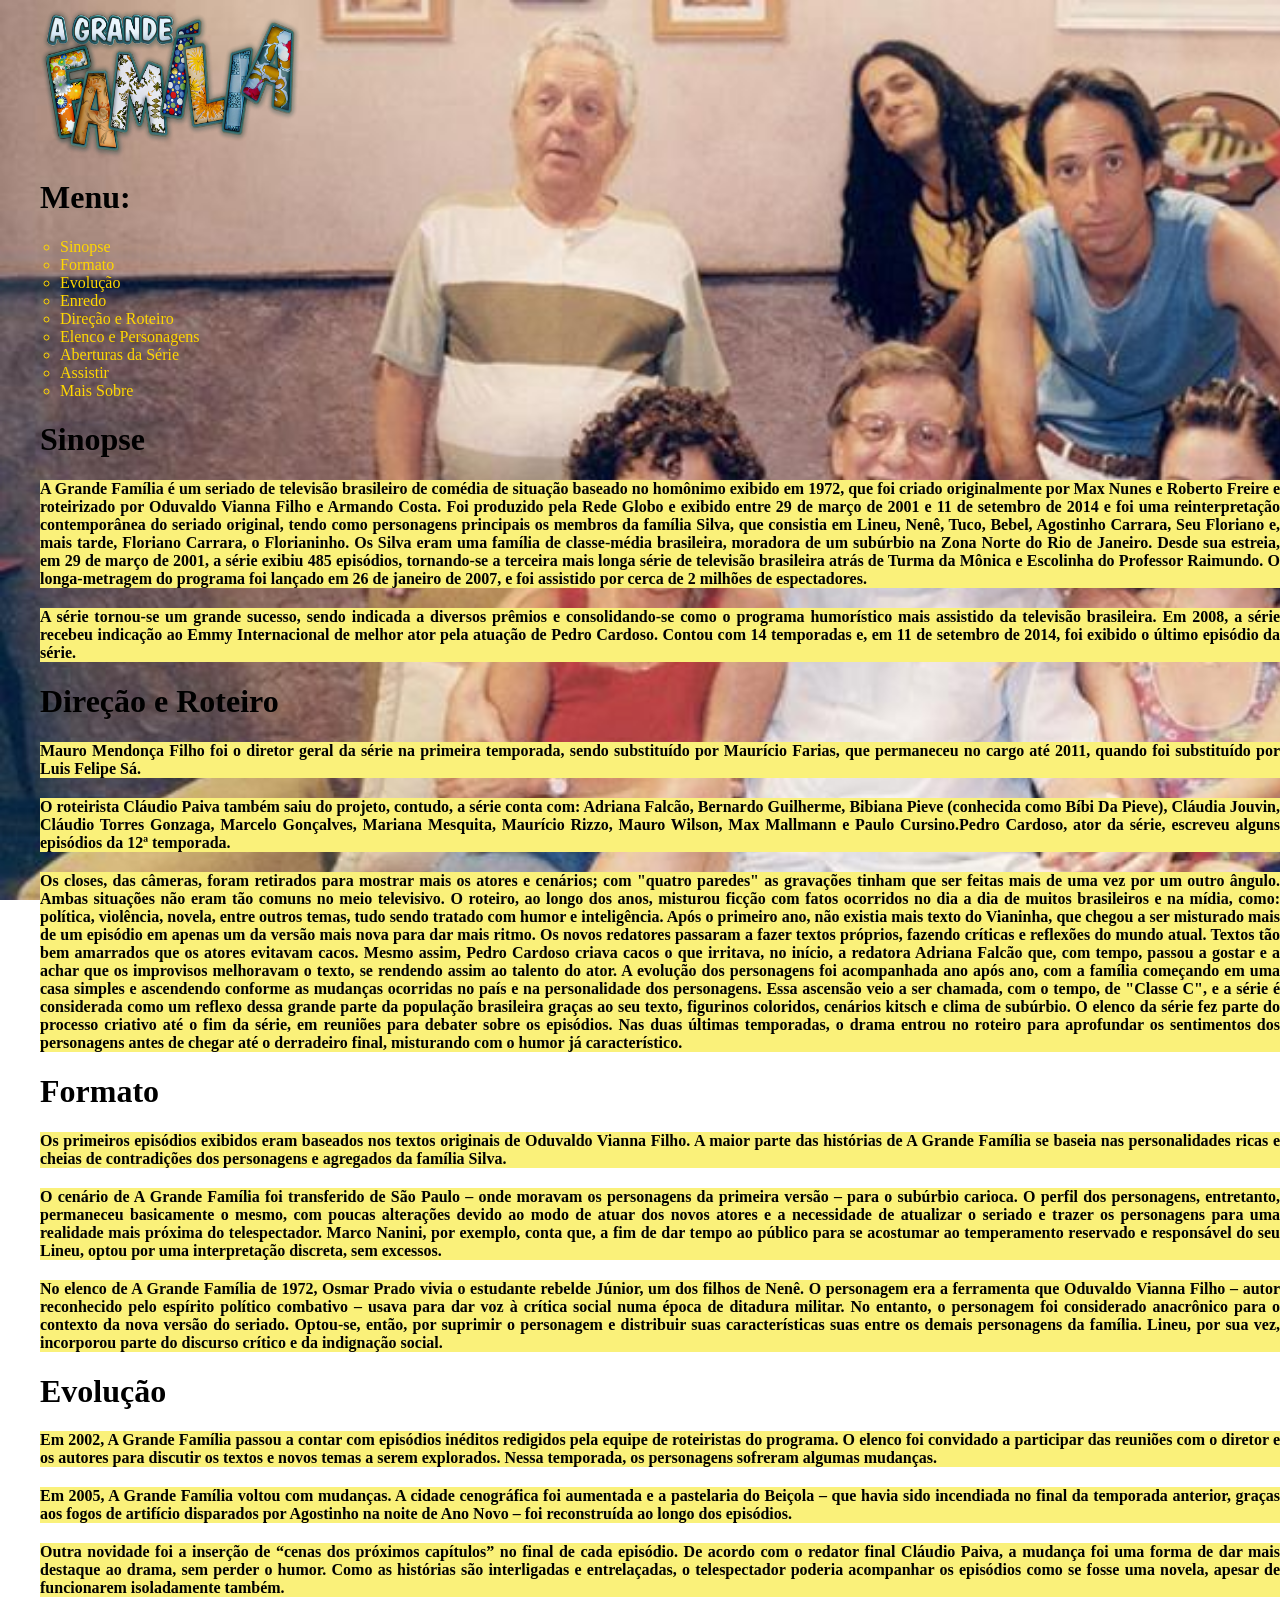
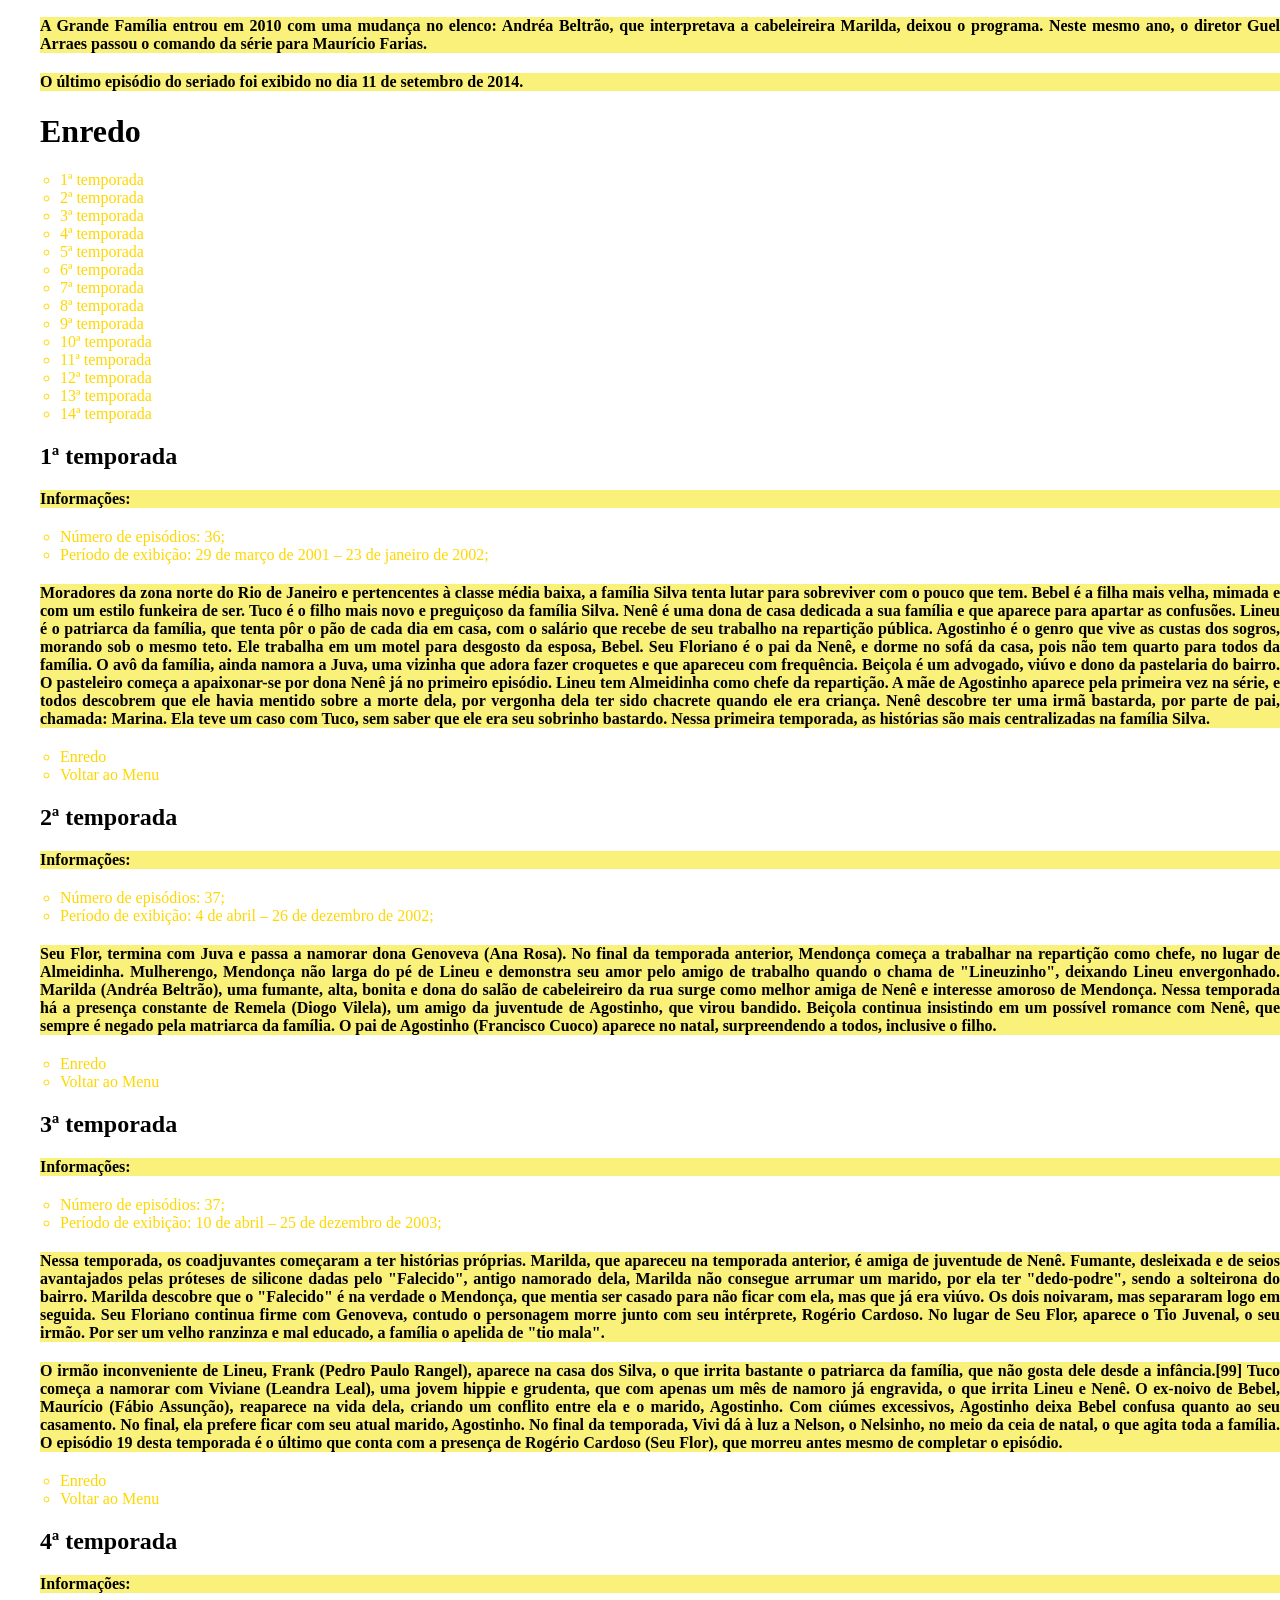
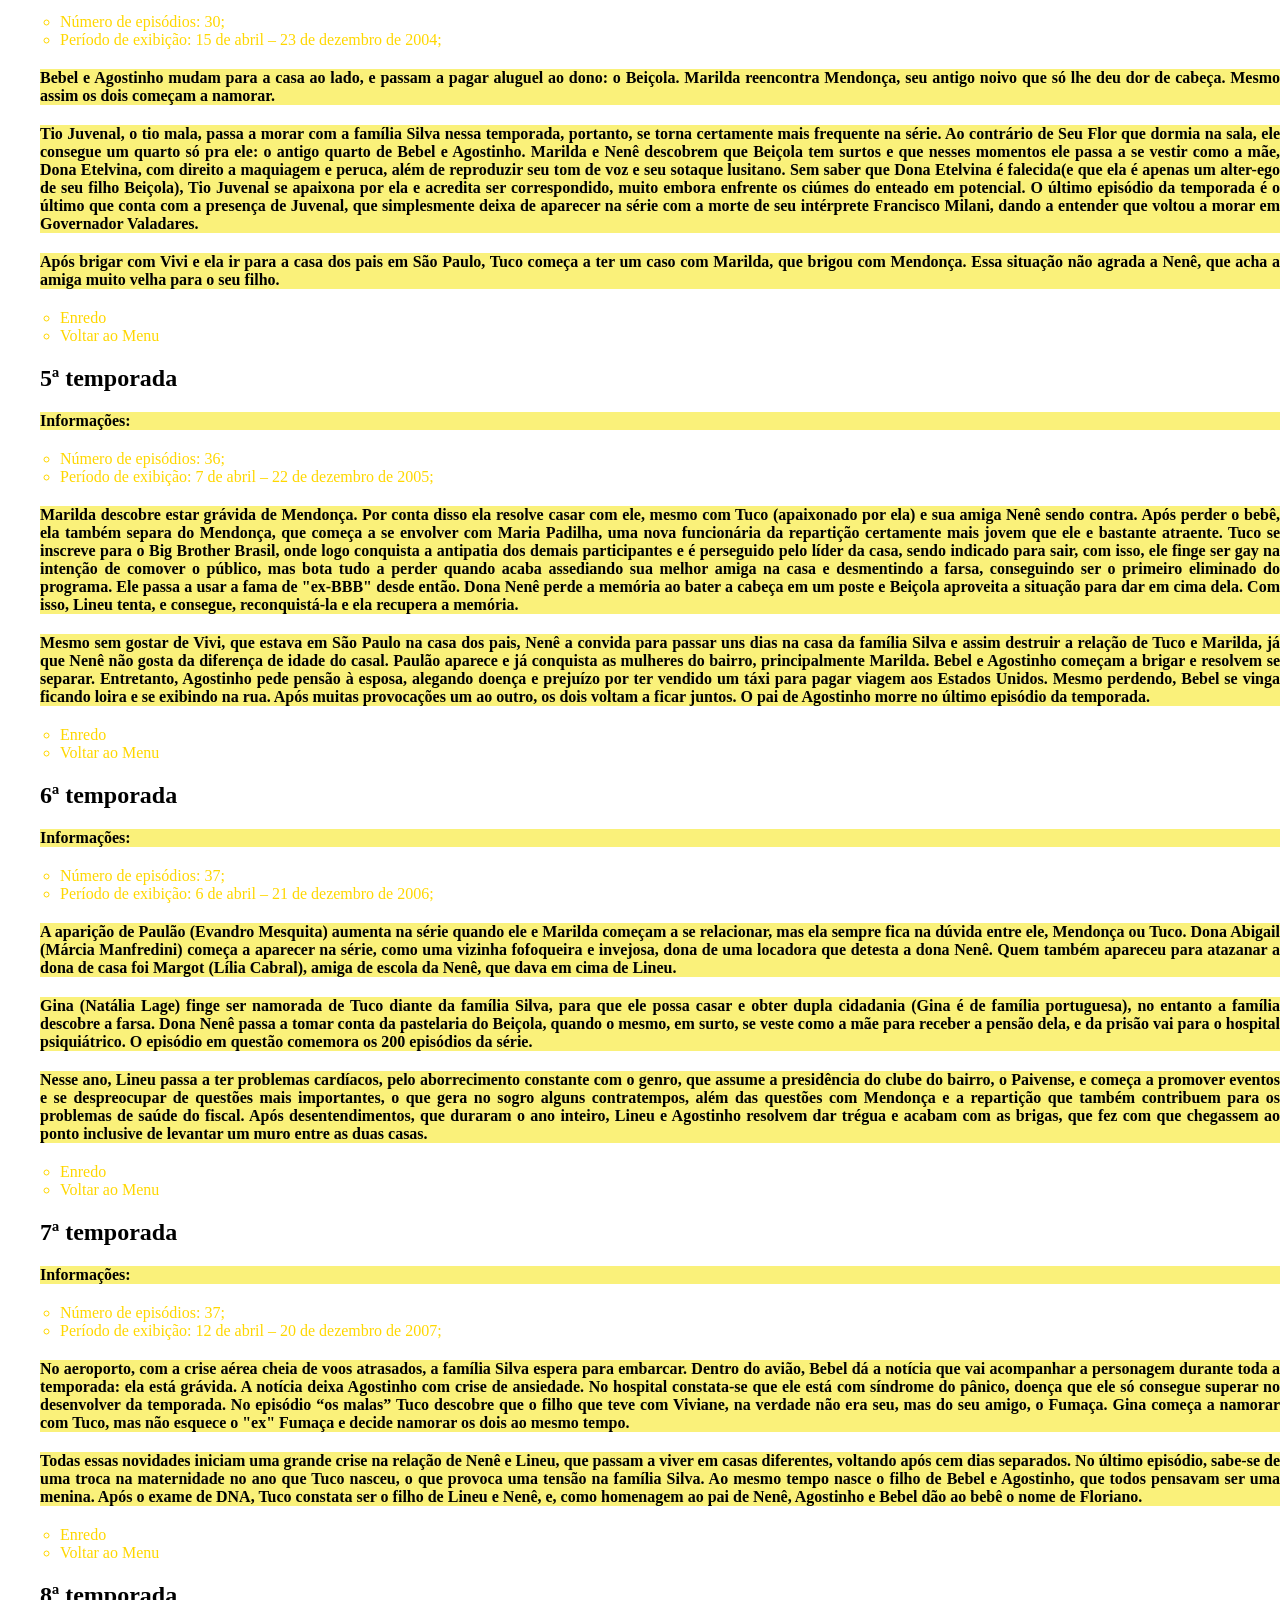
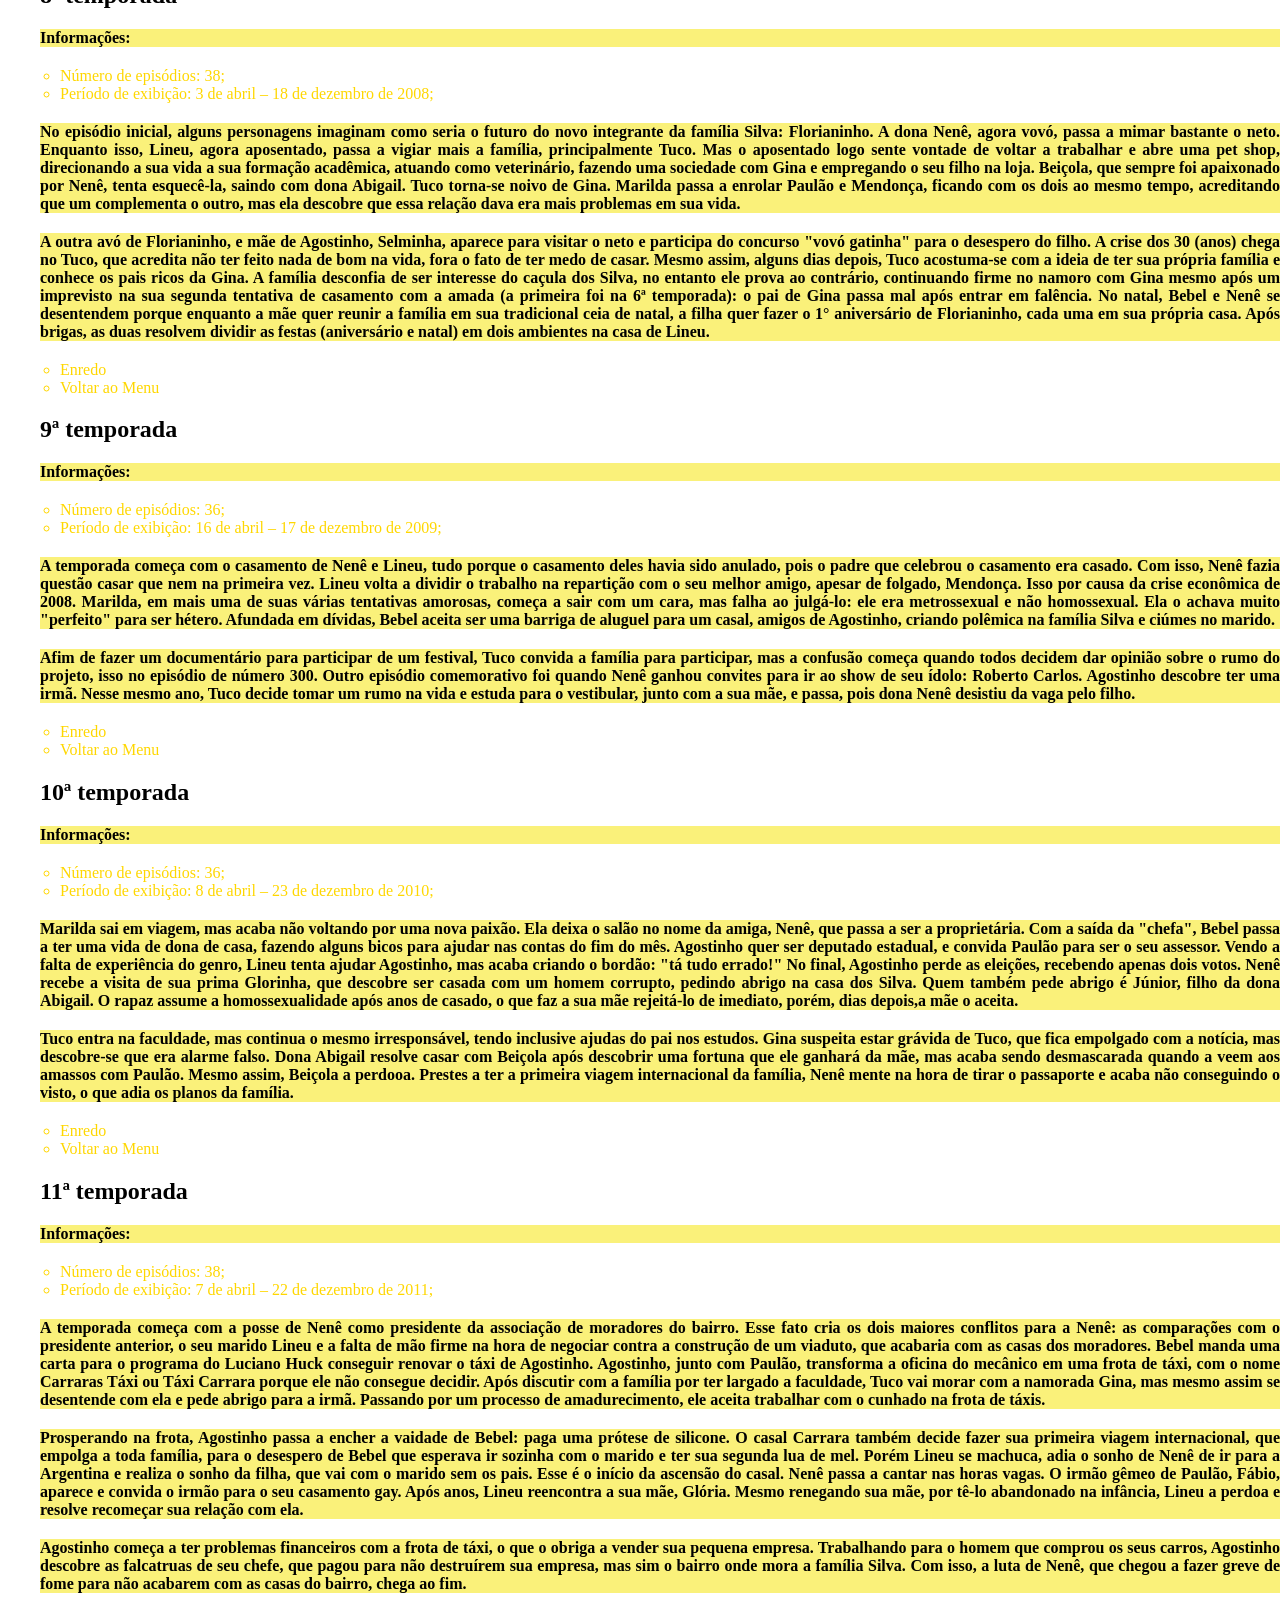
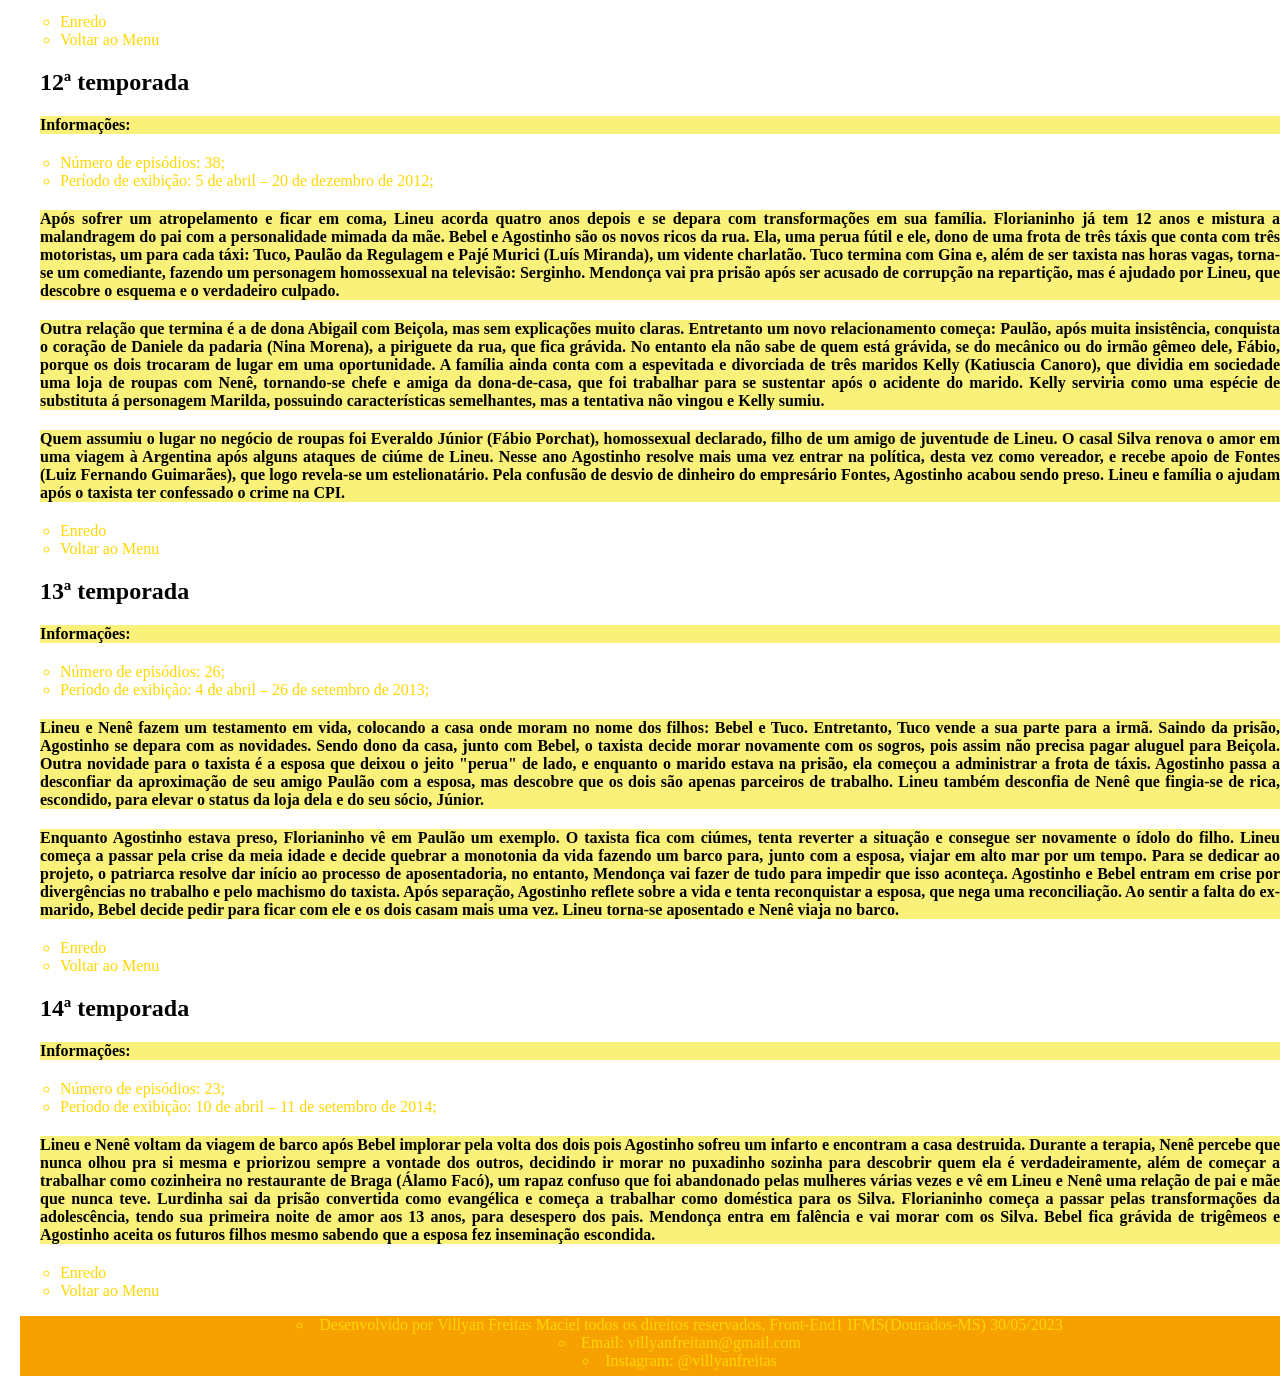
==== index.html @ 38abde5b "Add files via upload" ====
<!-- Desenvolvido por Villyan Freitas Maciel -->
<DOCTYPE html>
<html lang="pt-br">

  <head>
      <title>A Grande Família</title>
      <meta charset="utf-8">

      <link rel="stylesheet" type="text/css" href="css\estilo-index.css">
  </head>

  <body>

        <div id="centerLogo">

                <img src="img/logo01.png " alt="Logo Grande Família" id="logo">

        </div>

        <h1 id="menu">Menu:</h1>

        <ul>
              <li><a href="#sinopse">Sinopse</a></li>
              <li><a href="#formato">Formato</a></li>
              <li><a href="#evolucao">Evolução</a></li>
              <li><a href="#enredo">Enredo</a></li>
              <li><a href="#direcao">Direção e Roteiro</a></li>
              <li><a href="elenco.html">Elenco e Personagens</a></li>
              <li><a href="aberturas.html">Aberturas da Série</a></li>
              <li><a href="https://globoplay.globo.com/a-grande-familia/t/LXZMGBGCDc/?origemId=91698"target="_blank">Assistir</a></li>
              <li><a href="https://pt.wikipedia.org/wiki/A_Grande_Fam%C3%ADlia_(2001)">Mais Sobre</a></li>
              
        </ul>

        <h1 id="sinopse">Sinopse</h1>

        <p>A Grande Família é um seriado de televisão brasileiro de comédia de situação baseado no homônimo exibido em 1972, que foi criado originalmente por Max Nunes e Roberto Freire e roteirizado por Oduvaldo Vianna Filho e Armando Costa.
         Foi produzido pela Rede Globo e exibido entre 29 de março de 2001 e 11 de setembro de 2014 e foi uma reinterpretação contemporânea do seriado original, tendo como personagens principais os membros da família Silva, que consistia em Lineu, Nenê, Tuco, Bebel, Agostinho Carrara, Seu Floriano e, mais tarde, Floriano Carrara, o Florianinho.
        Os Silva eram uma família de classe-média brasileira, moradora de um subúrbio na Zona Norte do Rio de Janeiro. Desde sua estreia, em 29 de março de 2001, a série exibiu 485 episódios, tornando-se a terceira mais longa série de televisão brasileira atrás de Turma da Mônica e Escolinha do Professor Raimundo. O longa-metragem do programa foi lançado em 26 de janeiro de 2007, e foi assistido por cerca de 2 milhões de espectadores.</p>
        <p>A série tornou-se um grande sucesso, sendo indicada a diversos prêmios e consolidando-se como o programa humorístico mais assistido da televisão brasileira. Em 2008, a série recebeu indicação ao Emmy Internacional de melhor ator pela atuação de Pedro Cardoso. Contou com 14 temporadas e, em 11 de setembro de 2014, foi exibido o último episódio da série.</p>
        <a href="#menu"></a>


        <h1 id="direcao">Direção e Roteiro</h1>

        <p>Mauro Mendonça Filho foi o diretor geral da série na primeira temporada, sendo substituído por Maurício Farias, que permaneceu no cargo até 2011, quando foi substituído por Luis Felipe Sá.</p>
        <p>O roteirista Cláudio Paiva também saiu do projeto, contudo, a série conta com: Adriana Falcão, Bernardo Guilherme, Bibiana Pieve (conhecida como Bíbi Da Pieve), Cláudia Jouvin, Cláudio Torres Gonzaga, Marcelo Gonçalves, Mariana Mesquita, Maurício Rizzo, Mauro Wilson, Max Mallmann e Paulo Cursino.Pedro Cardoso, ator da série, escreveu alguns episódios da 12ª temporada.</p>
        <p>Os closes, das câmeras, foram retirados para mostrar mais os atores e cenários; com "quatro paredes" as gravações tinham que ser feitas mais de uma vez por um outro ângulo. Ambas situações não eram tão comuns no meio televisivo. O roteiro, ao longo dos anos, misturou ficção com fatos ocorridos no dia a dia de muitos brasileiros e na mídia, como: política, violência, novela, entre outros temas, tudo sendo tratado com humor e inteligência. Após o primeiro ano, não existia mais texto do Vianinha, que chegou a ser misturado mais de um episódio em apenas um da versão mais nova para dar mais ritmo. Os novos redatores passaram a fazer textos próprios, fazendo críticas e reflexões do mundo atual. Textos tão bem amarrados que os atores evitavam cacos. Mesmo assim, Pedro Cardoso criava cacos o que irritava, no início, a redatora Adriana Falcão que, com tempo, passou a gostar e a achar que os improvisos melhoravam o texto, se rendendo assim ao talento do ator. A evolução dos personagens foi acompanhada ano após ano, com a família começando em uma casa simples e ascendendo conforme as mudanças ocorridas no país e na personalidade dos personagens. Essa ascensão veio a ser chamada, com o tempo, de "Classe C", e a série é considerada como um reflexo dessa grande parte da população brasileira graças ao seu texto, figurinos coloridos, cenários kitsch e clima de subúrbio. O elenco da série fez parte do processo criativo até o fim da série, em reuniões para debater sobre os episódios. Nas duas últimas temporadas, o drama entrou no roteiro para aprofundar os sentimentos dos personagens antes de chegar até o derradeiro final, misturando com o humor já característico.</p>
        <a href="#menu"></a>

        <h1 id="formato">Formato</h1>

        <p>Os primeiros episódios exibidos eram baseados nos textos originais de Oduvaldo Vianna Filho. A maior parte das histórias de A Grande Família se baseia nas personalidades ricas e cheias de contradições dos personagens e agregados da família Silva.</p>
        <p>O cenário de A Grande Família foi transferido de São Paulo – onde moravam os personagens da primeira versão – para o subúrbio carioca. O perfil dos personagens, entretanto, permaneceu basicamente o mesmo, com poucas alterações devido ao modo de atuar dos novos atores e a necessidade de atualizar o seriado e trazer os personagens para uma realidade mais próxima do telespectador. Marco Nanini, por exemplo, conta que, a fim de dar tempo ao público para se acostumar ao temperamento reservado e responsável do seu Lineu, optou por uma interpretação discreta, sem excessos.</p>
        <p>No elenco de A Grande Família de 1972, Osmar Prado vivia o estudante rebelde Júnior, um dos filhos de Nenê. O personagem era a ferramenta que Oduvaldo Vianna Filho – autor reconhecido pelo espírito político combativo – usava para dar voz à crítica social numa época de ditadura militar. No entanto, o personagem foi considerado anacrônico para o contexto da nova versão do seriado. Optou-se, então, por suprimir o personagem e distribuir suas características suas entre os demais personagens da família. Lineu, por sua vez, incorporou parte do discurso crítico e da indignação social.</p>
        <a href="#menu"></a>

        <h1 id="evolucao">Evolução</h1>

        <p>Em 2002, A Grande Família passou a contar com episódios inéditos redigidos pela equipe de roteiristas do programa. O elenco foi convidado a participar das reuniões com o diretor e os autores para discutir os textos e novos temas a serem explorados. Nessa temporada, os personagens sofreram algumas mudanças.</p>
        <p>Em 2005, A Grande Família voltou com mudanças. A cidade cenográfica foi aumentada e a pastelaria do Beiçola – que havia sido incendiada no final da temporada anterior, graças aos fogos de artifício disparados por Agostinho na noite de Ano Novo – foi reconstruída ao longo dos episódios.</p>
        <p>Outra novidade foi a inserção de “cenas dos próximos capítulos” no final de cada episódio. De acordo com o redator final Cláudio Paiva, a mudança foi uma forma de dar mais destaque ao drama, sem perder o humor. Como as histórias são interligadas e entrelaçadas, o telespectador poderia acompanhar os episódios como se fosse uma novela, apesar de funcionarem isoladamente também.</p>
        <p>A Grande Família entrou em 2010 com uma mudança no elenco: Andréa Beltrão, que interpretava a cabeleireira Marilda, deixou o programa. Neste mesmo ano, o diretor Guel Arraes passou o comando da série para Maurício Farias.</p>
        <p>O último episódio do seriado foi exibido no dia 11 de setembro de 2014.</p>
        <a href="#menu"></a>

        <h1 id="enredo">Enredo</h1>

        <ul>
              <li><a href="#1">1ª temporada</a></li>
              <li><a href="#2">2ª temporada</a></li>
              <li><a href="#3">3ª temporada</a></li>
              <li><a href="#4">4ª temporada</a></li>
              <li><a href="#5">5ª temporada</a></li>
              <li><a href="#6">6ª temporada</a></li>
              <li><a href="#7">7ª temporada</a></li>
              <li><a href="#8">8ª temporada</a></li>
              <li><a href="#9">9ª temporada</a></li>
              <li><a href="#10">10ª temporada</a></li>
              <li><a href="#11">11ª temporada</a></li>
              <li><a href="#12">12ª temporada</a></li>
              <li><a href="#13">13ª temporada</a></li>
              <li><a href="#14">14ª temporada</a></li>
        </ul>

        <h2 id="1">1ª temporada</h2>

        <p>Informações:</p>

        <ul>
              <li>Número de episódios: 36;</li>
              <li>Período de exibição: 29 de março de 2001 – 23 de janeiro de 2002;</li>
        </ul>

        <p>Moradores da zona norte do Rio de Janeiro e pertencentes à classe média baixa, a família Silva tenta lutar para sobreviver com o pouco que tem. Bebel é a filha mais velha, mimada e com um estilo funkeira de ser. Tuco é o filho mais novo e preguiçoso da família Silva. Nenê é uma dona de casa dedicada a sua família e que aparece para apartar as confusões. Lineu é o patriarca da família, que tenta pôr o pão de cada dia em casa, com o salário que recebe de seu trabalho na repartição pública. Agostinho é o genro que vive as custas dos sogros, morando sob o mesmo teto. Ele trabalha em um motel para desgosto da esposa, Bebel. Seu Floriano é o pai da Nenê, e dorme no sofá da casa, pois não tem quarto para todos da família. O avô da família, ainda namora a Juva, uma vizinha que adora fazer croquetes e que apareceu com frequência. Beiçola é um advogado, viúvo e dono da pastelaria do bairro. O pasteleiro começa a apaixonar-se por dona Nenê já no primeiro episódio. Lineu tem Almeidinha como chefe da repartição. A mãe de Agostinho aparece pela primeira vez na série, e todos descobrem que ele havia mentido sobre a morte dela, por vergonha dela ter sido chacrete quando ele era criança. Nenê descobre ter uma irmã bastarda, por parte de pai, chamada: Marina. Ela teve um caso com Tuco, sem saber que ele era seu sobrinho bastardo. Nessa primeira temporada, as histórias são mais centralizadas na família Silva.</p>
        
        <ul>
              <li><a href="#enredo">Enredo</a></li>
              <li><a href="#menu">Voltar ao Menu</a></li>
        </ul>

        <h2 id="2">2ª temporada</h2>

        <p>Informações:</p>
        <ul>
              <li>Número de episódios: 37;</li>
              <li>Período de exibição: 4 de abril – 26 de dezembro de 2002;</li>
        </ul>


        <p>Seu Flor, termina com Juva e passa a namorar dona Genoveva (Ana Rosa). No final da temporada anterior, Mendonça começa a trabalhar na repartição como chefe, no lugar de Almeidinha. Mulherengo, Mendonça não larga do pé de Lineu e demonstra seu amor pelo amigo de trabalho quando o chama de "Lineuzinho", deixando Lineu envergonhado. Marilda (Andréa Beltrão), uma fumante, alta, bonita e dona do salão de cabeleireiro da rua surge como melhor amiga de Nenê e interesse amoroso de Mendonça. Nessa temporada há a presença constante de Remela (Diogo Vilela), um amigo da juventude de Agostinho, que virou bandido. Beiçola continua insistindo em um possível romance com Nenê, que sempre é negado pela matriarca da família. O pai de Agostinho (Francisco Cuoco) aparece no natal, surpreendendo a todos, inclusive o filho.</p>

        <ul>
              <li><a href="#enredo">Enredo</a></li>
              <li><a href="#menu">Voltar ao Menu</a></li>
        </ul>

        <h2 id="3">3ª temporada</h2>

        <p>Informações:</p>
        <ul>
              <li>Número de episódios: 37;</li>
              <li>Período de exibição: 10 de abril – 25 de dezembro de 2003;</li>
        </ul>

        <p>Nessa temporada, os coadjuvantes começaram a ter histórias próprias. Marilda, que apareceu na temporada anterior, é amiga de juventude de Nenê. Fumante, desleixada e de seios avantajados pelas próteses de silicone dadas pelo "Falecido", antigo namorado dela, Marilda não consegue arrumar um marido, por ela ter "dedo-podre", sendo a solteirona do bairro. Marilda descobre que o "Falecido" é na verdade o Mendonça, que mentia ser casado para não ficar com ela, mas que já era viúvo. Os dois noivaram, mas separaram logo em seguida. Seu Floriano continua firme com Genoveva, contudo o personagem morre junto com seu intérprete, Rogério Cardoso. No lugar de Seu Flor, aparece o Tio Juvenal, o seu irmão. Por ser um velho ranzinza e mal educado, a família o apelida de "tio mala".</p>
        <p>O irmão inconveniente de Lineu, Frank (Pedro Paulo Rangel), aparece na casa dos Silva, o que irrita bastante o patriarca da família, que não gosta dele desde a infância.[99] Tuco começa a namorar com Viviane (Leandra Leal), uma jovem hippie e grudenta, que com apenas um mês de namoro já engravida, o que irrita Lineu e Nenê. O ex-noivo de Bebel, Maurício (Fábio Assunção), reaparece na vida dela, criando um conflito entre ela e o marido, Agostinho. Com ciúmes excessivos, Agostinho deixa Bebel confusa quanto ao seu casamento. No final, ela prefere ficar com seu atual marido, Agostinho. No final da temporada, Vivi dá à luz a Nelson, o Nelsinho, no meio da ceia de natal, o que agita toda a família. O episódio 19 desta temporada é o último que conta com a presença de Rogério Cardoso (Seu Flor), que morreu antes mesmo de completar o episódio.</p>
    
        <ul>
              <li><a href="#enredo">Enredo</a></li>
              <li><a href="#menu">Voltar ao Menu</a></li>
        </ul>

        <h2 id="4">4ª temporada</h2>

        <p>Informações:</p>

        <ul>
              <li>Número de episódios: 30;</li>
              <li>Período de exibição:  15 de abril – 23 de dezembro de 2004;</li>
        </ul>

        <p>Bebel e Agostinho mudam para a casa ao lado, e passam a pagar aluguel ao dono: o Beiçola. Marilda reencontra Mendonça, seu antigo noivo que só lhe deu dor de cabeça. Mesmo assim os dois começam a namorar.</p>
        <p>Tio Juvenal, o tio mala, passa a morar com a família Silva nessa temporada, portanto, se torna certamente mais frequente na série. Ao contrário de Seu Flor que dormia na sala, ele consegue um quarto só pra ele: o antigo quarto de Bebel e Agostinho. Marilda e Nenê descobrem que Beiçola tem surtos e que nesses momentos ele passa a se vestir como a mãe, Dona Etelvina, com direito a maquiagem e peruca, além de reproduzir seu tom de voz e seu sotaque lusitano. Sem saber que Dona Etelvina é falecida(e que ela é apenas um alter-ego de seu filho Beiçola), Tio Juvenal se apaixona por ela e acredita ser correspondido, muito embora enfrente os ciúmes do enteado em potencial. O último episódio da temporada é o último que conta com a presença de Juvenal, que simplesmente deixa de aparecer na série com a morte de seu intérprete Francisco Milani, dando a entender que voltou a morar em Governador Valadares.</p>
        <p>Após brigar com Vivi e ela ir para a casa dos pais em São Paulo, Tuco começa a ter um caso com Marilda, que brigou com Mendonça. Essa situação não agrada a Nenê, que acha a amiga muito velha para o seu filho.</p>

        <ul>
              <li><a href="#enredo">Enredo</a></li>
              <li><a href="#menu">Voltar ao Menu</a></li>
        </ul>

        <h2 id="5">5ª temporada</h2>

        <p>Informações:</p>

        <ul>
              <li>Número de episódios: 36;</li>
              <li>Período de exibição: 7 de abril – 22 de dezembro de 2005;</li>
        </ul>

        <p>Marilda descobre estar grávida de Mendonça. Por conta disso ela resolve casar com ele, mesmo com Tuco (apaixonado por ela) e sua amiga Nenê sendo contra. Após perder o bebê, ela também separa do Mendonça, que começa a se envolver com Maria Padilha, uma nova funcionária da repartição certamente mais jovem que ele e bastante atraente. Tuco se inscreve para o Big Brother Brasil, onde logo conquista a antipatia dos demais participantes e é perseguido pelo líder da casa, sendo indicado para sair, com isso, ele finge ser gay na intenção de comover o público, mas bota tudo a perder quando acaba assediando sua melhor amiga na casa e desmentindo a farsa, conseguindo ser o primeiro eliminado do programa. Ele passa a usar a fama de "ex-BBB" desde então. Dona Nenê perde a memória ao bater a cabeça em um poste e Beiçola aproveita a situação para dar em cima dela. Com isso, Lineu tenta, e consegue, reconquistá-la e ela recupera a memória.</p>
        <p>Mesmo sem gostar de Vivi, que estava em São Paulo na casa dos pais, Nenê a convida para passar uns dias na casa da família Silva e assim destruir a relação de Tuco e Marilda, já que Nenê não gosta da diferença de idade do casal. Paulão aparece e já conquista as mulheres do bairro, principalmente Marilda. Bebel e Agostinho começam a brigar e resolvem se separar. Entretanto, Agostinho pede pensão à esposa, alegando doença e prejuízo por ter vendido um táxi para pagar viagem aos Estados Unidos. Mesmo perdendo, Bebel se vinga ficando loira e se exibindo na rua. Após muitas provocações um ao outro, os dois voltam a ficar juntos. O pai de Agostinho morre no último episódio da temporada.</p>
        <ul>
              <li><a href="#enredo">Enredo</a></li>
              <li><a href="#menu">Voltar ao Menu</a></li>
        </ul>

        <h2 id="6">6ª temporada</h2>

        <p>Informações:</p>

        <ul>
              <li>Número de episódios: 37;</li>
              <li>Período de exibição: 6 de abril – 21 de dezembro de 2006;</li>
        </ul>

        <p>A aparição de Paulão (Evandro Mesquita) aumenta na série quando ele e Marilda começam a se relacionar, mas ela sempre fica na dúvida entre ele, Mendonça ou Tuco. Dona Abigail (Márcia Manfredini) começa a aparecer na série, como uma vizinha fofoqueira e invejosa, dona de uma locadora que detesta a dona Nenê. Quem também apareceu para atazanar a dona de casa foi Margot (Lília Cabral), amiga de escola da Nenê, que dava em cima de Lineu.</p>
        <p>Gina (Natália Lage) finge ser namorada de Tuco diante da família Silva, para que ele possa casar e obter dupla cidadania (Gina é de família portuguesa), no entanto a família descobre a farsa. Dona Nenê passa a tomar conta da pastelaria do Beiçola, quando o mesmo, em surto, se veste como a mãe para receber a pensão dela, e da prisão vai para o hospital psiquiátrico. O episódio em questão comemora os 200 episódios da série.</p>
        <p>Nesse ano, Lineu passa a ter problemas cardíacos, pelo aborrecimento constante com o genro, que assume a presidência do clube do bairro, o Paivense, e começa a promover eventos e se despreocupar de questões mais importantes, o que gera no sogro alguns contratempos, além das questões com Mendonça e a repartição que também contribuem para os problemas de saúde do fiscal. Após desentendimentos, que duraram o ano inteiro, Lineu e Agostinho resolvem dar trégua e acabam com as brigas, que fez com que chegassem ao ponto inclusive de levantar um muro entre as duas casas.</p>

        <ul>
              <li><a href="#enredo">Enredo</a></li>
              <li><a href="#menu">Voltar ao Menu</a></li>
        </ul>

        <h2 id="7">7ª temporada</h2>

        <p>Informações:</p>
        <ul>
              <li>Número de episódios: 37;</li>
              <li>Período de exibição: 12 de abril – 20 de dezembro de 2007;</li>
        </ul>

        <p>No aeroporto, com a crise aérea cheia de voos atrasados, a família Silva espera para embarcar. Dentro do avião, Bebel dá a notícia que vai acompanhar a personagem durante toda a temporada: ela está grávida. A notícia deixa Agostinho com crise de ansiedade. No hospital constata-se que ele está com síndrome do pânico, doença que ele só consegue superar no desenvolver da temporada. No episódio “os malas” Tuco descobre que o filho que teve com Viviane, na verdade não era seu, mas do seu amigo, o Fumaça. Gina começa a namorar com Tuco, mas não esquece o "ex" Fumaça e decide namorar os dois ao mesmo tempo.</p>
        <p>Todas essas novidades iniciam uma grande crise na relação de Nenê e Lineu, que passam a viver em casas diferentes, voltando após cem dias separados. No último episódio, sabe-se de uma troca na maternidade no ano que Tuco nasceu, o que provoca uma tensão na família Silva. Ao mesmo tempo nasce o filho de Bebel e Agostinho, que todos pensavam ser uma menina. Após o exame de DNA, Tuco constata ser o filho de Lineu e Nenê, e, como homenagem ao pai de Nenê, Agostinho e Bebel dão ao bebê o nome de Floriano.</p>

        <ul>
              <li><a href="#enredo">Enredo</a></li>
              <li><a href="#menu">Voltar ao Menu</a></li>
        </ul>

        <h2 id="8">8ª temporada</h2>

      <p>Informações:</p>

      <ul>
            <li>Número de episódios: 38;</li>
            <li>Período de exibição: 3 de abril – 18 de dezembro de 2008;</li>
      </ul>

      <p>No episódio inicial, alguns personagens imaginam como seria o futuro do novo integrante da família Silva: Florianinho. A dona Nenê, agora vovó, passa a mimar bastante o neto. Enquanto isso, Lineu, agora aposentado, passa a vigiar mais a família, principalmente Tuco. Mas o aposentado logo sente vontade de voltar a trabalhar e abre uma pet shop, direcionando a sua vida a sua formação acadêmica, atuando como veterinário, fazendo uma sociedade com Gina e empregando o seu filho na loja. Beiçola, que sempre foi apaixonado por Nenê, tenta esquecê-la, saindo com dona Abigail. Tuco torna-se noivo de Gina. Marilda passa a enrolar Paulão e Mendonça, ficando com os dois ao mesmo tempo, acreditando que um complementa o outro, mas ela descobre que essa relação dava era mais problemas em sua vida.</p>
      <p>A outra avó de Florianinho, e mãe de Agostinho, Selminha, aparece para visitar o neto e participa do concurso "vovó gatinha" para o desespero do filho. A crise dos 30 (anos) chega no Tuco, que acredita não ter feito nada de bom na vida, fora o fato de ter medo de casar. Mesmo assim, alguns dias depois, Tuco acostuma-se com a ideia de ter sua própria família e conhece os pais ricos da Gina. A família desconfia de ser interesse do caçula dos Silva, no entanto ele prova ao contrário, continuando firme no namoro com Gina mesmo após um imprevisto na sua segunda tentativa de casamento com a amada (a primeira foi na 6ª temporada): o pai de Gina passa mal após entrar em falência. No natal, Bebel e Nenê se desentendem porque enquanto a mãe quer reunir a família em sua tradicional ceia de natal, a filha quer fazer o 1° aniversário de Florianinho, cada uma em sua própria casa. Após brigas, as duas resolvem dividir as festas (aniversário e natal) em dois ambientes na casa de Lineu.</p>
      
      <ul>
            <li><a href="#enredo">Enredo</a></li>
            <li><a href="#menu">Voltar ao Menu</a></li>
      </ul>

      <h2 id="9">9ª temporada</h2>

      <p>Informações:</p>

      <ul>
            <li>Número de episódios: 36;</li>
            <li>Período de exibição: 16 de abril – 17 de dezembro de 2009;</li>
      </ul>

      <p>A temporada começa com o casamento de Nenê e Lineu, tudo porque o casamento deles havia sido anulado, pois o padre que celebrou o casamento era casado. Com isso, Nenê fazia questão casar que nem na primeira vez. Lineu volta a dividir o trabalho na repartição com o seu melhor amigo, apesar de folgado, Mendonça. Isso por causa da crise econômica de 2008. Marilda, em mais uma de suas várias tentativas amorosas, começa a sair com um cara, mas falha ao julgá-lo: ele era metrossexual e não homossexual. Ela o achava muito "perfeito" para ser hétero. Afundada em dívidas, Bebel aceita ser uma barriga de aluguel para um casal, amigos de Agostinho, criando polêmica na família Silva e ciúmes no marido.</p>
      <p>Afim de fazer um documentário para participar de um festival, Tuco convida a família para participar, mas a confusão começa quando todos decidem dar opinião sobre o rumo do projeto, isso no episódio de número 300. Outro episódio comemorativo foi quando Nenê ganhou convites para ir ao show de seu ídolo: Roberto Carlos. Agostinho descobre ter uma irmã. Nesse mesmo ano, Tuco decide tomar um rumo na vida e estuda para o vestibular, junto com a sua mãe, e passa, pois dona Nenê desistiu da vaga pelo filho.</p>

      <ul>
            <li><a href="#enredo">Enredo</a></li>
            <li><a href="#menu">Voltar ao Menu</a></li>
      </ul>

      <h2 id="10">10ª temporada</h2>

      <p>Informações:</p>

      <ul>
            <li>Número de episódios: 36;</li>
            <li>Período de exibição: 8 de abril – 23 de dezembro de 2010;</li>
      </ul>


      <p>Marilda sai em viagem, mas acaba não voltando por uma nova paixão. Ela deixa o salão no nome da amiga, Nenê, que passa a ser a proprietária. Com a saída da "chefa", Bebel passa a ter uma vida de dona de casa, fazendo alguns bicos para ajudar nas contas do fim do mês. Agostinho quer ser deputado estadual, e convida Paulão para ser o seu assessor. Vendo a falta de experiência do genro, Lineu tenta ajudar Agostinho, mas acaba criando o bordão: "tá tudo errado!" No final, Agostinho perde as eleições, recebendo apenas dois votos. Nenê recebe a visita de sua prima Glorinha, que descobre ser casada com um homem corrupto, pedindo abrigo na casa dos Silva. Quem também pede abrigo é Júnior, filho da dona Abigail. O rapaz assume a homossexualidade após anos de casado, o que faz a sua mãe rejeitá-lo de imediato, porém, dias depois,a mãe o aceita.</p>
      <p>Tuco entra na faculdade, mas continua o mesmo irresponsável, tendo inclusive ajudas do pai nos estudos. Gina suspeita estar grávida de Tuco, que fica empolgado com a notícia, mas descobre-se que era alarme falso. Dona Abigail resolve casar com Beiçola após descobrir uma fortuna que ele ganhará da mãe, mas acaba sendo desmascarada quando a veem aos amassos com Paulão. Mesmo assim, Beiçola a perdooa. Prestes a ter a primeira viagem internacional da família, Nenê mente na hora de tirar o passaporte e acaba não conseguindo o visto, o que adia os planos da família.</p>

      <ul>
            <li><a href="#enredo">Enredo</a></li>
            <li><a href="#menu">Voltar ao Menu</a></li>
      </ul>

      <h2 id="11">11ª temporada</h2>

      <p>Informações:</p>

      <ul>
            <li>Número de episódios: 38;</li>
            <li>Período de exibição: 7 de abril – 22 de dezembro de 2011;</li>
      </ul>

      <p>A temporada começa com a posse de Nenê como presidente da associação de moradores do bairro. Esse fato cria os dois maiores conflitos para a Nenê: as comparações com o presidente anterior, o seu marido Lineu e a falta de mão firme na hora de negociar contra a construção de um viaduto, que acabaria com as casas dos moradores. Bebel manda uma carta para o programa do Luciano Huck conseguir renovar o táxi de Agostinho. Agostinho, junto com Paulão, transforma a oficina do mecânico em uma frota de táxi, com o nome Carraras Táxi ou Táxi Carrara porque ele não consegue decidir. Após discutir com a família por ter largado a faculdade, Tuco vai morar com a namorada Gina, mas mesmo assim se desentende com ela e pede abrigo para a irmã. Passando por um processo de amadurecimento, ele aceita trabalhar com o cunhado na frota de táxis.</p>
      <p>Prosperando na frota, Agostinho passa a encher a vaidade de Bebel: paga uma prótese de silicone. O casal Carrara também decide fazer sua primeira viagem internacional, que empolga a toda família, para o desespero de Bebel que esperava ir sozinha com o marido e ter sua segunda lua de mel. Porém Lineu se machuca, adia o sonho de Nenê de ir para a Argentina e realiza o sonho da filha, que vai com o marido sem os pais. Esse é o início da ascensão do casal. Nenê passa a cantar nas horas vagas. O irmão gêmeo de Paulão, Fábio, aparece e convida o irmão para o seu casamento gay. Após anos, Lineu reencontra a sua mãe, Glória. Mesmo renegando sua mãe, por tê-lo abandonado na infância, Lineu a perdoa e resolve recomeçar sua relação com ela.</p>
      <p>Agostinho começa a ter problemas financeiros com a frota de táxi, o que o obriga a vender sua pequena empresa. Trabalhando para o homem que comprou os seus carros, Agostinho descobre as falcatruas de seu chefe, que pagou para não destruírem sua empresa, mas sim o bairro onde mora a família Silva. Com isso, a luta de Nenê, que chegou a fazer greve de fome para não acabarem com as casas do bairro, chega ao fim.</p>

      <ul>
            <li><a href="#enredo">Enredo</a></li>
            <li><a href="#menu">Voltar ao Menu</a></li>
      </ul>

      <h2 id="12">12ª temporada</h2>

      <p>Informações:</p>

      <ul>
            <li>Número de episódios: 38;</li>
            <li>Período de exibição: 5 de abril – 20 de dezembro de 2012;</li>
      </ul>

      <p>Após sofrer um atropelamento e ficar em coma, Lineu acorda quatro anos depois e se depara com transformações em sua família. Florianinho já tem 12 anos e mistura a malandragem do pai com a personalidade mimada da mãe. Bebel e Agostinho são os novos ricos da rua. Ela, uma perua fútil e ele, dono de uma frota de três táxis que conta com três motoristas, um para cada táxi: Tuco, Paulão da Regulagem e Pajé Murici (Luís Miranda), um vidente charlatão. Tuco termina com Gina e, além de ser taxista nas horas vagas, torna-se um comediante, fazendo um personagem homossexual na televisão: Serginho. Mendonça vai pra prisão após ser acusado de corrupção na repartição, mas é ajudado por Lineu, que descobre o esquema e o verdadeiro culpado.</p>
      <p>Outra relação que termina é a de dona Abigail com Beiçola, mas sem explicações muito claras. Entretanto um novo relacionamento começa: Paulão, após muita insistência, conquista o coração de Daniele da padaria (Nina Morena), a piriguete da rua, que fica grávida. No entanto ela não sabe de quem está grávida, se do mecânico ou do irmão gêmeo dele, Fábio, porque os dois trocaram de lugar em uma oportunidade. A família ainda conta com a espevitada e divorciada de três maridos Kelly (Katiuscia Canoro), que dividia em sociedade uma loja de roupas com Nenê, tornando-se chefe e amiga da dona-de-casa, que foi trabalhar para se sustentar após o acidente do marido. Kelly serviria como uma espécie de substituta á personagem Marilda, possuindo características semelhantes, mas a tentativa não vingou e Kelly sumiu.</p>
      <p>Quem assumiu o lugar no negócio de roupas foi Everaldo Júnior (Fábio Porchat), homossexual declarado, filho de um amigo de juventude de Lineu. O casal Silva renova o amor em uma viagem à Argentina após alguns ataques de ciúme de Lineu. Nesse ano Agostinho resolve mais uma vez entrar na política, desta vez como vereador, e recebe apoio de Fontes (Luiz Fernando Guimarães), que logo revela-se um estelionatário. Pela confusão de desvio de dinheiro do empresário Fontes, Agostinho acabou sendo preso. Lineu e família o ajudam após o taxista ter confessado o crime na CPI.</p>

      <ul>
            <li><a href="#enredo">Enredo</a></li>
            <li><a href="#menu">Voltar ao Menu</a></li>
      </ul>

      <h2 id="13">13ª temporada</h2>

      <p>Informações:</p>

      <ul>
            <li>Número de episódios: 26;</li>
            <li>Período de exibição:  4 de abril – 26 de setembro de 2013;</li>
      </ul>

      <p>Lineu e Nenê fazem um testamento em vida, colocando a casa onde moram no nome dos filhos: Bebel e Tuco. Entretanto, Tuco vende a sua parte para a irmã. Saindo da prisão, Agostinho se depara com as novidades. Sendo dono da casa, junto com Bebel, o taxista decide morar novamente com os sogros, pois assim não precisa pagar aluguel para Beiçola. Outra novidade para o taxista é a esposa que deixou o jeito "perua" de lado, e enquanto o marido estava na prisão, ela começou a administrar a frota de táxis. Agostinho passa a desconfiar da aproximação de seu amigo Paulão com a esposa, mas descobre que os dois são apenas parceiros de trabalho. Lineu também desconfia de Nenê que fingia-se de rica, escondido, para elevar o status da loja dela e do seu sócio, Júnior.</p>
     <p>Enquanto Agostinho estava preso, Florianinho vê em Paulão um exemplo. O taxista fica com ciúmes, tenta reverter a situação e consegue ser novamente o ídolo do filho. Lineu começa a passar pela crise da meia idade e decide quebrar a monotonia da vida fazendo um barco para, junto com a esposa, viajar em alto mar por um tempo. Para se dedicar ao projeto, o patriarca resolve dar início ao processo de aposentadoria, no entanto, Mendonça vai fazer de tudo para impedir que isso aconteça. Agostinho e Bebel entram em crise por divergências no trabalho e pelo machismo do taxista. Após separação, Agostinho reflete sobre a vida e tenta reconquistar a esposa, que nega uma reconciliação. Ao sentir a falta do ex-marido, Bebel decide pedir para ficar com ele e os dois casam mais uma vez. Lineu torna-se aposentado e Nenê viaja no barco.</p>

      <ul>
            <li><a href="#enredo">Enredo</a></li>
            <li><a href="#menu">Voltar ao Menu</a></li>
      </ul>

      <h2 id="14">14ª temporada</h2>

      <p>Informações:</p>

      <ul>
            <li>Número de episódios: 23;</li>
            <li>Período de exibição: 10 de abril – 11 de setembro de 2014;</li>
      </ul>

      <p>Lineu e Nenê voltam da viagem de barco após Bebel implorar pela volta dos dois pois Agostinho sofreu um infarto e encontram a casa destruida. Durante a terapia, Nenê percebe que nunca olhou pra si mesma e priorizou sempre a vontade dos outros, decidindo ir morar no puxadinho sozinha para descobrir quem ela é verdadeiramente, além de começar a trabalhar como cozinheira no restaurante de Braga (Álamo Facó), um rapaz confuso que foi abandonado pelas mulheres várias vezes e vê em Lineu e Nenê uma relação de pai e mãe que nunca teve. Lurdinha sai da prisão convertida como evangélica e começa a trabalhar como doméstica para os Silva. Florianinho começa a passar pelas transformações da adolescência, tendo sua primeira noite de amor aos 13 anos, para desespero dos pais. Mendonça entra em falência e vai morar com os Silva. Bebel fica grávida de trigêmeos e Agostinho aceita os futuros filhos mesmo sabendo que a esposa fez inseminação escondida.</p>   
      <ul>
            <li><a href="#enredo">Enredo</a></li>
            <li><a href="#menu">Voltar ao Menu</a></li>
      </ul>

  </body>

            <footer>
                      <ul>

                          <li>Desenvolvido por Villyan Freitas Maciel todos os direitos reservados, Front-End1 IFMS(Dourados-MS) 30/05/2023</li>
                          <li>Email: villyanfreitam@gmail.com</li>
                          <li>Instagram: @villyanfreitas</li>

                      </ul>
            </footer>
  </html>
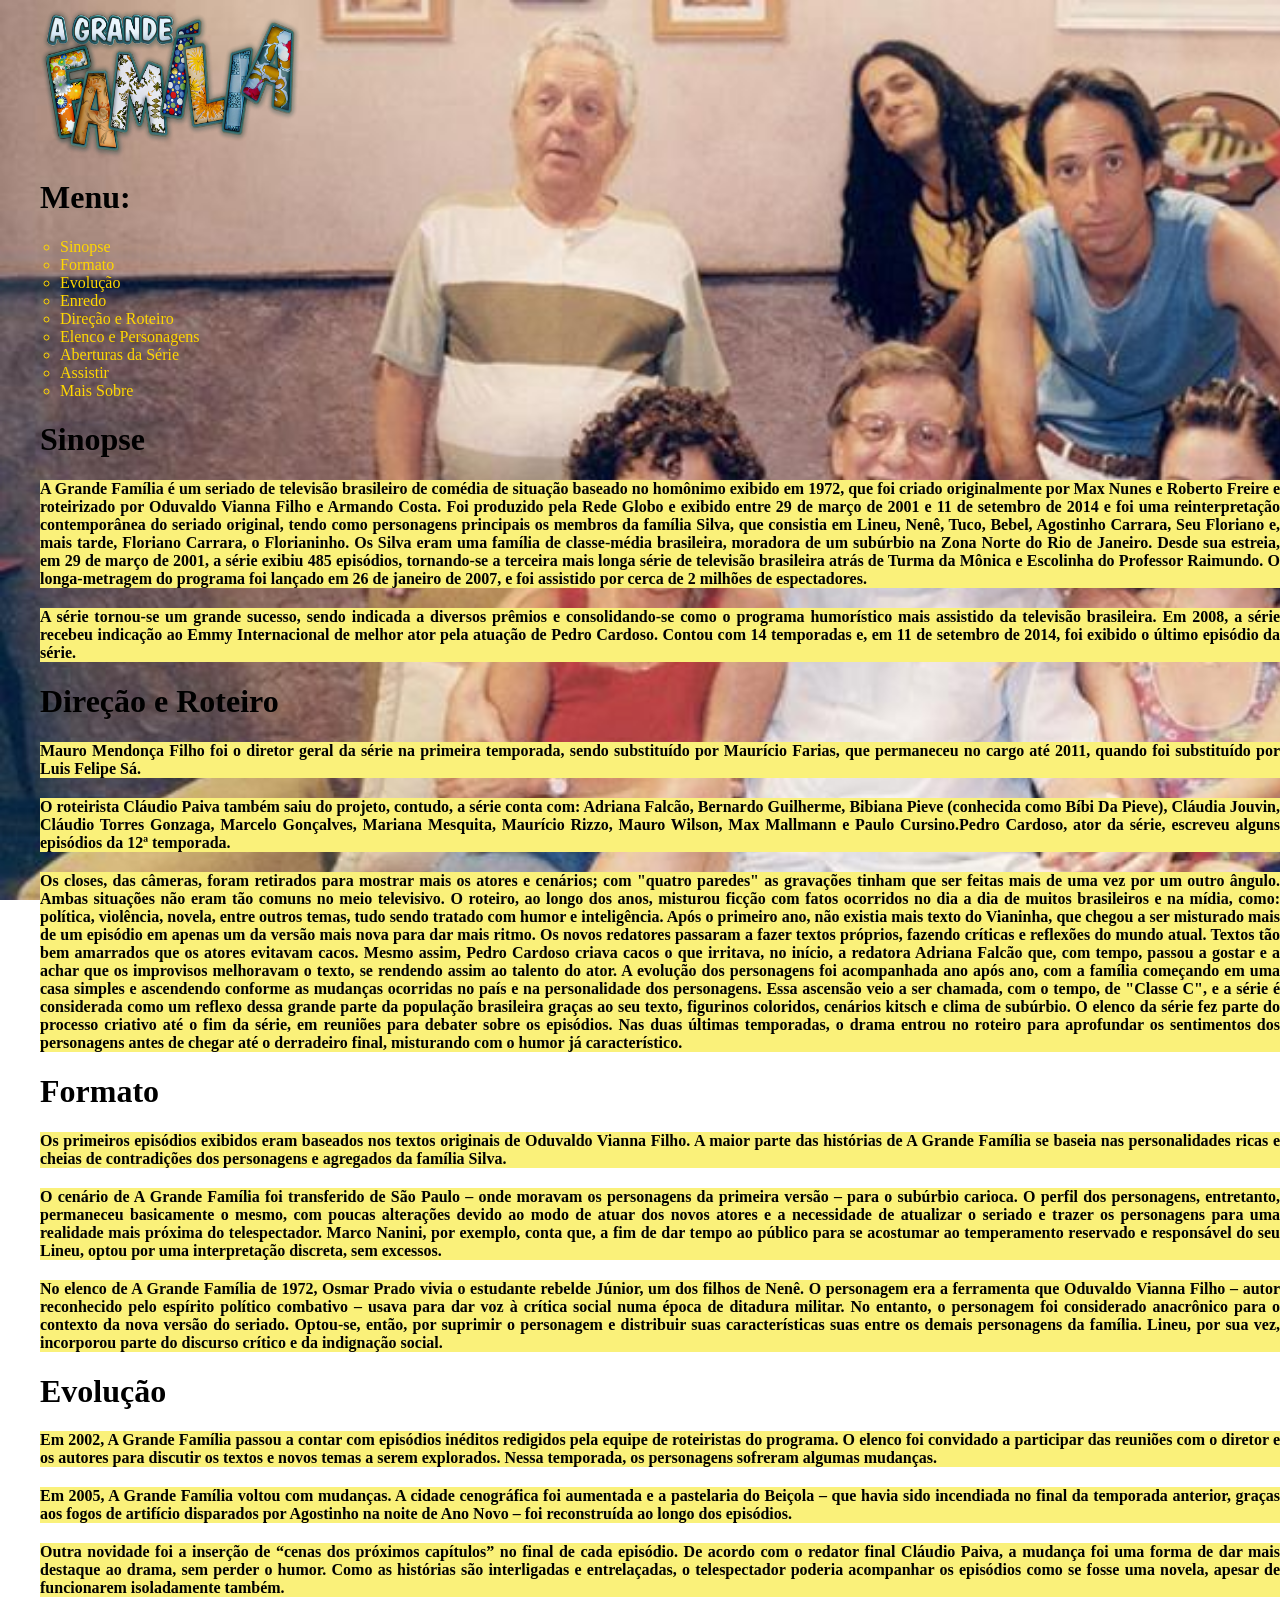
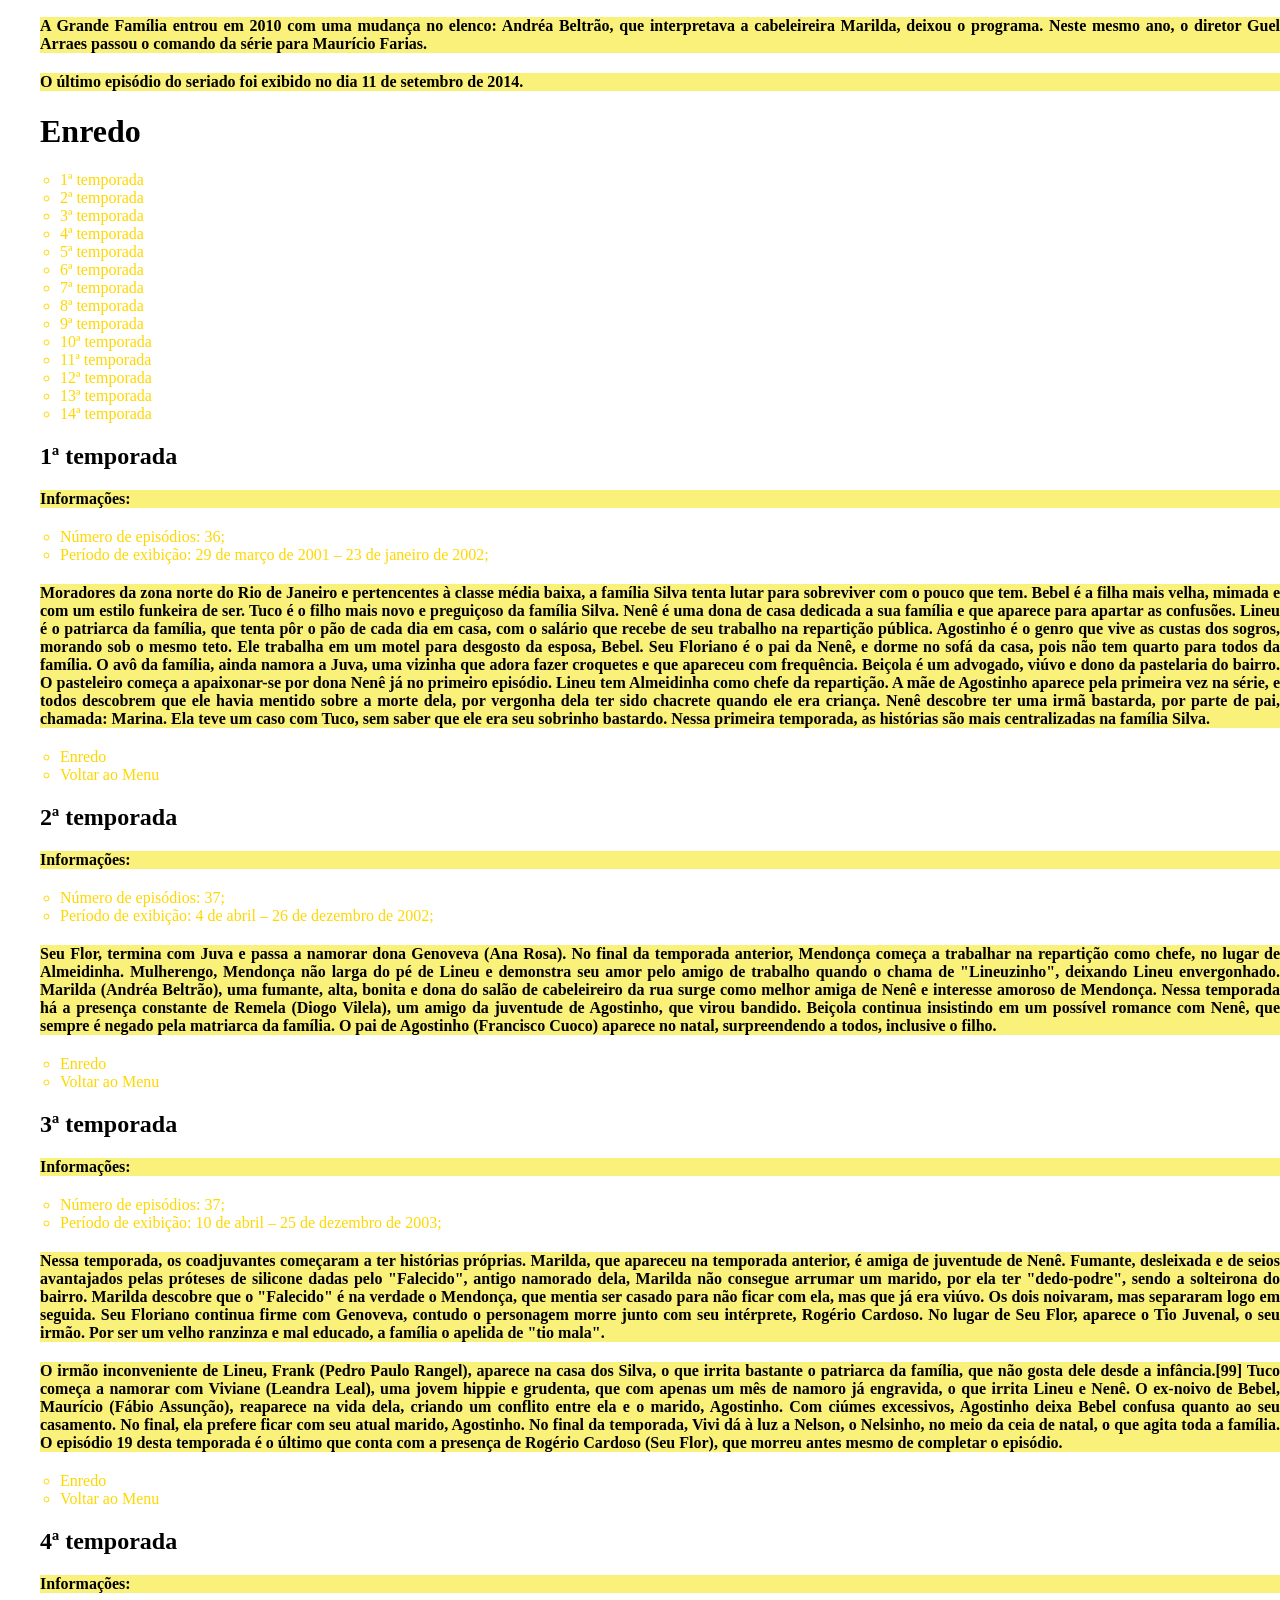
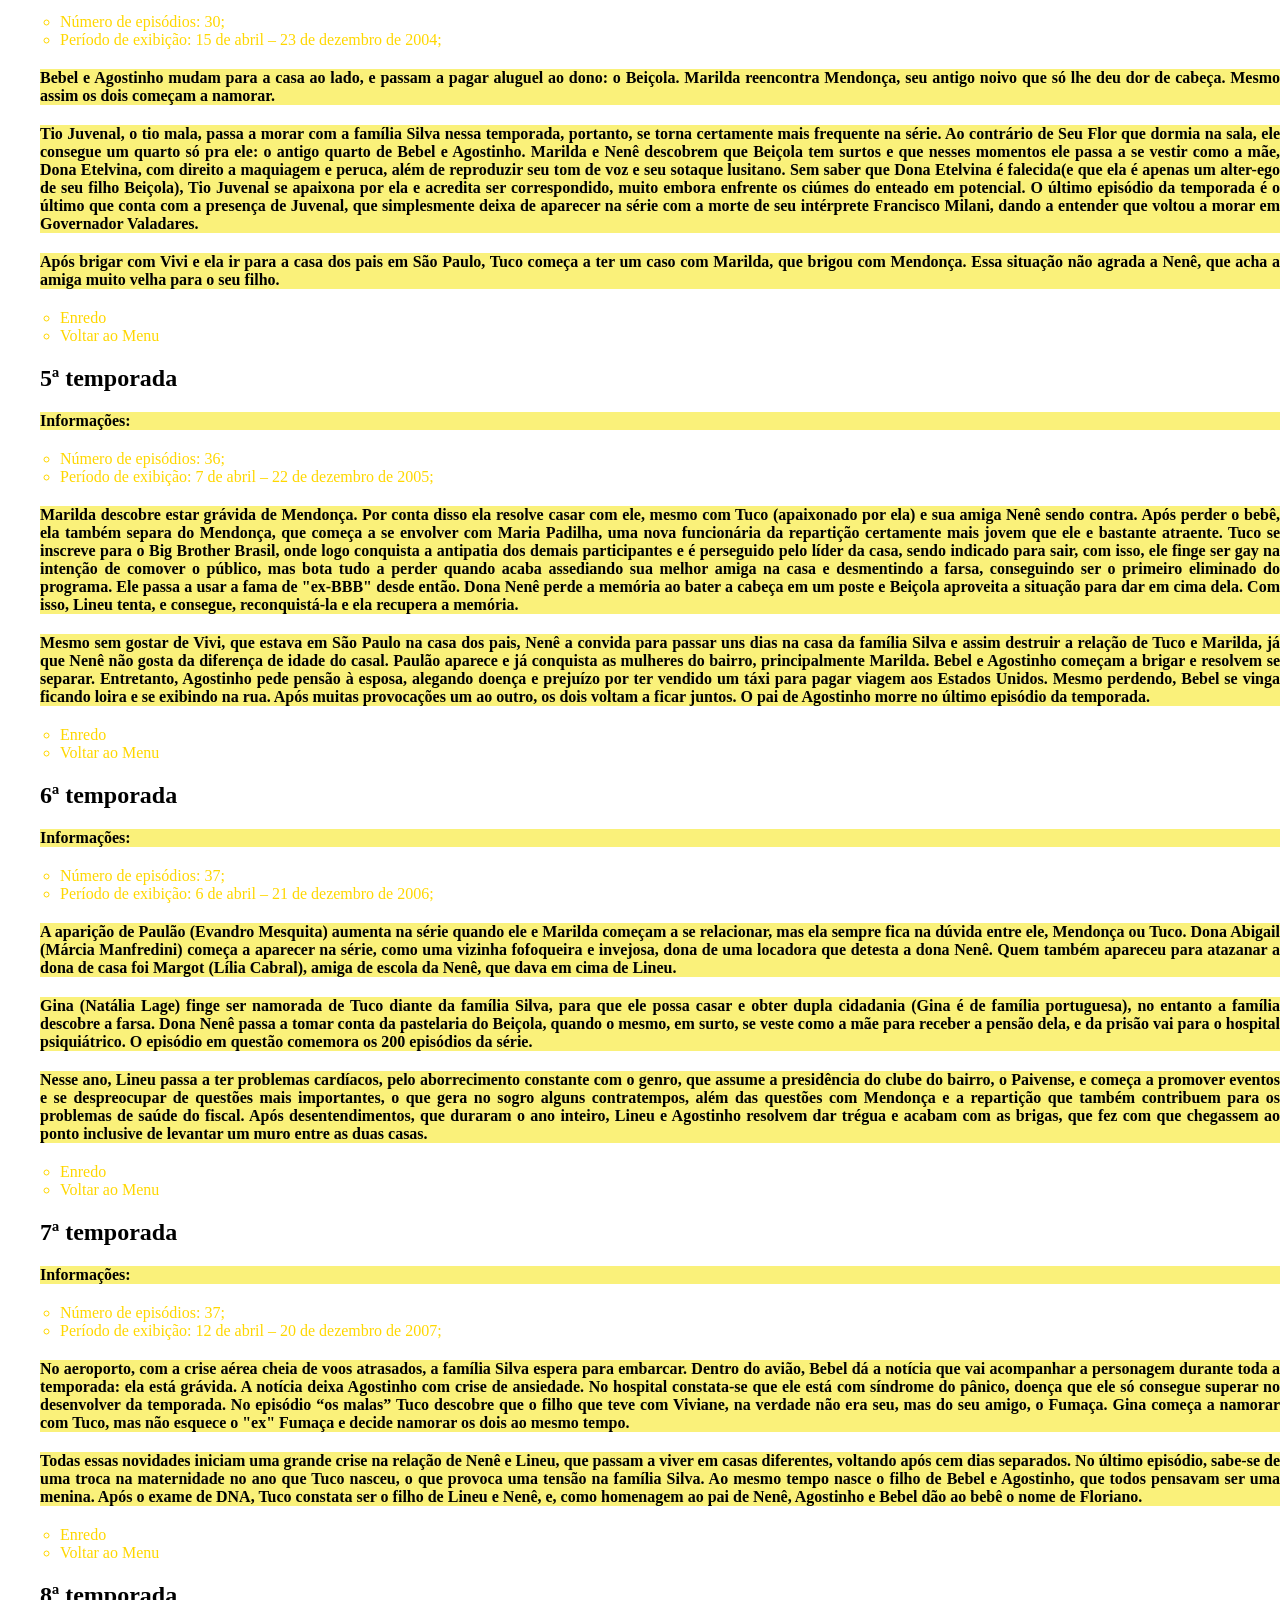
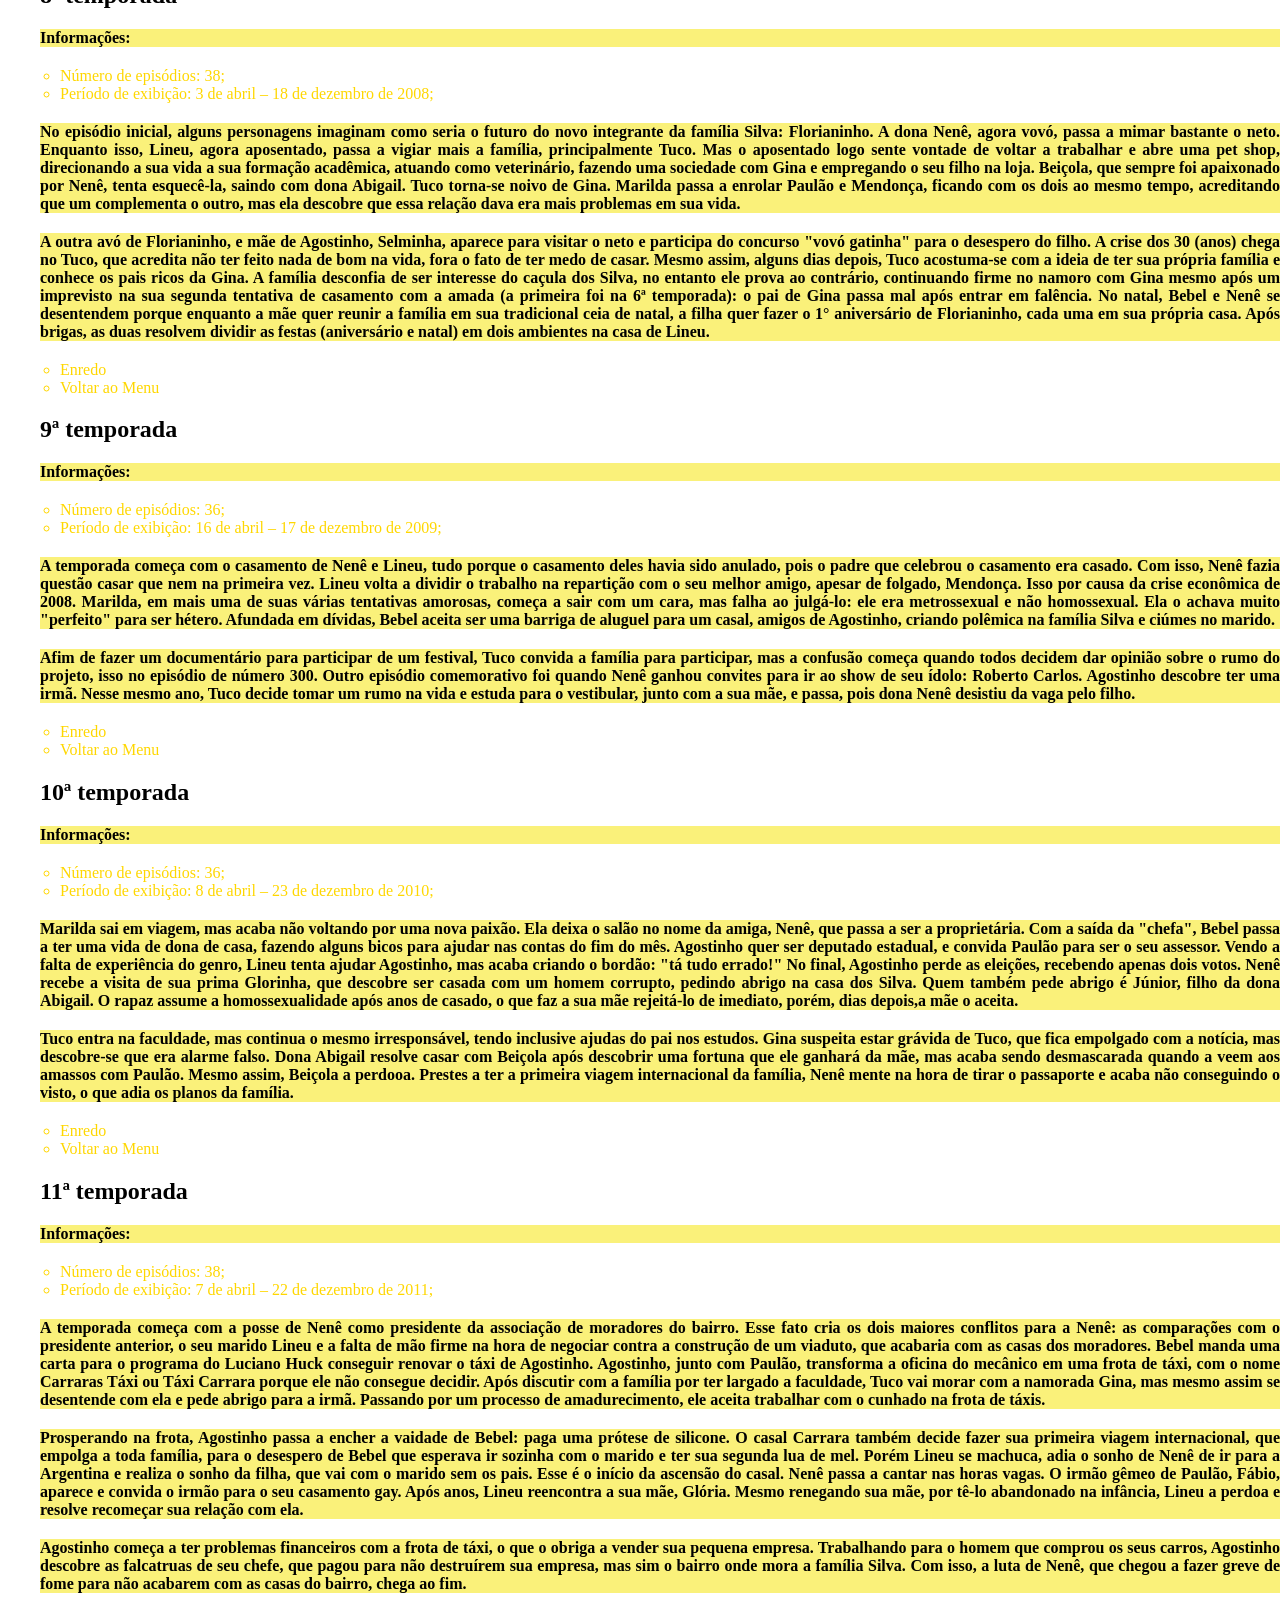
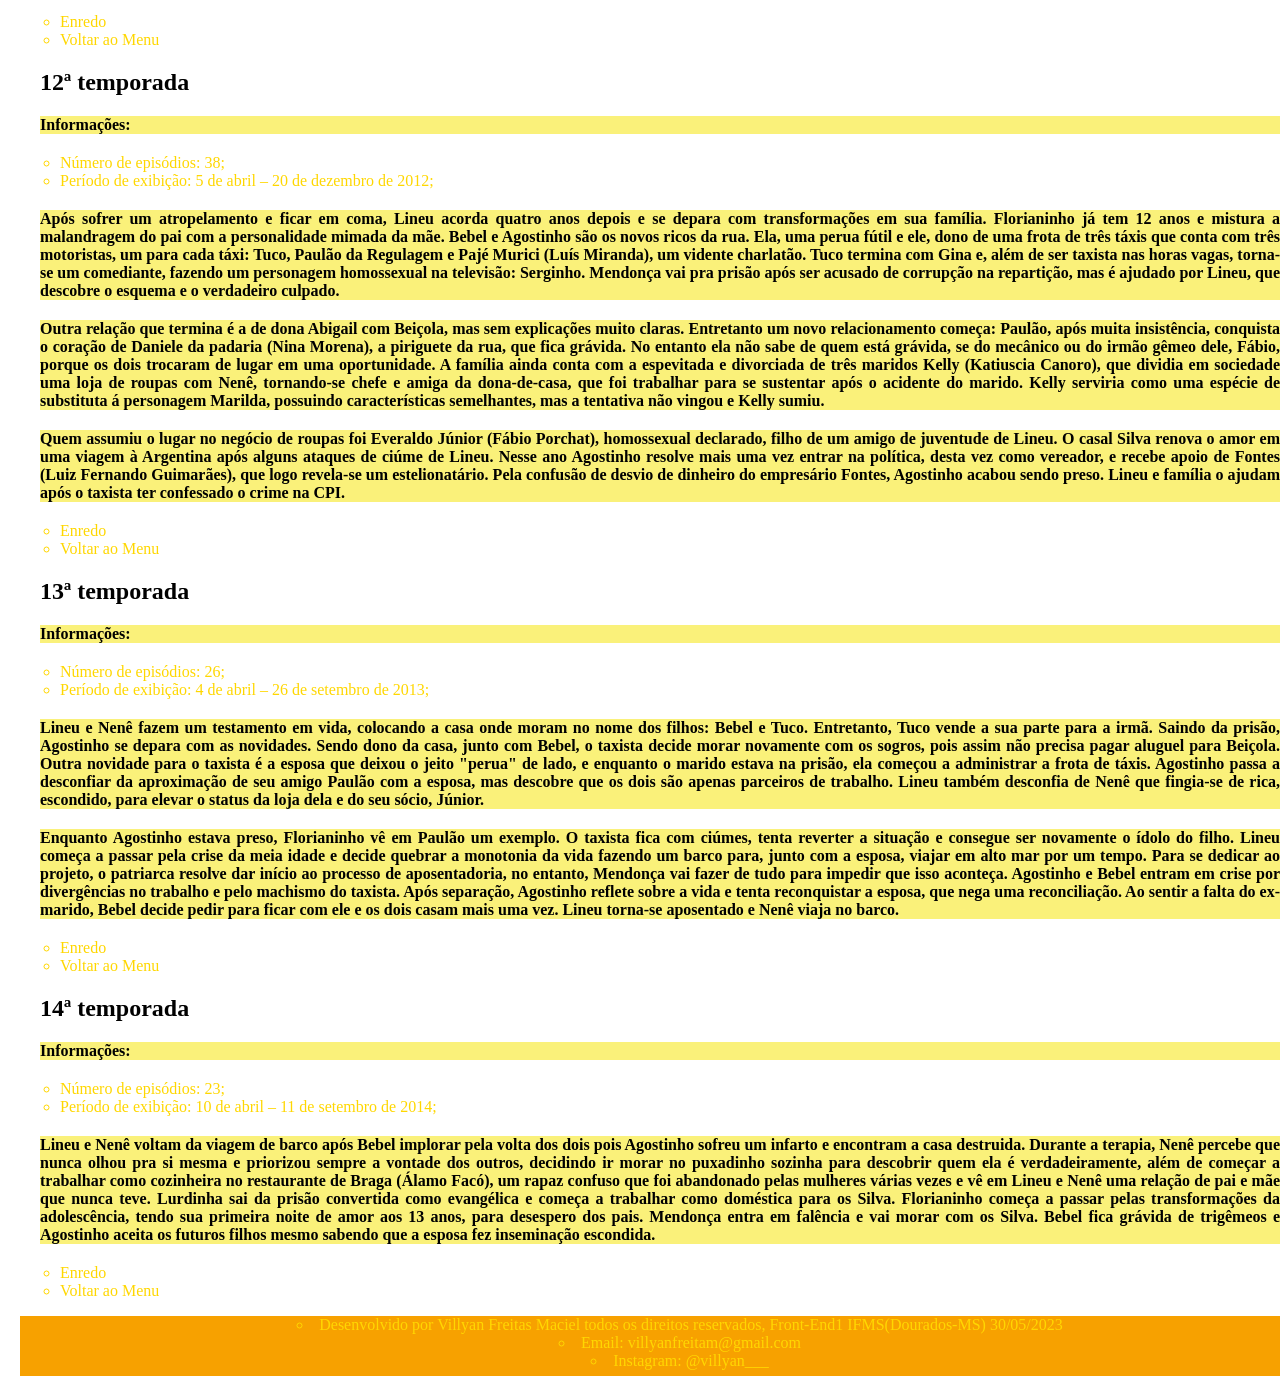
==== commit 5e989d84: "Update index.html" ====
--- a/index.html
+++ b/index.html
@@ -326,8 +326,8 @@
 
                           <li>Desenvolvido por Villyan Freitas Maciel todos os direitos reservados, Front-End1 IFMS(Dourados-MS) 30/05/2023</li>
                           <li>Email: villyanfreitam@gmail.com</li>
-                          <li>Instagram: @villyanfreitas</li>
+                          <li>Instagram: @villyan___</li>
 
                       </ul>
             </footer>
-  </html>+  </html>
